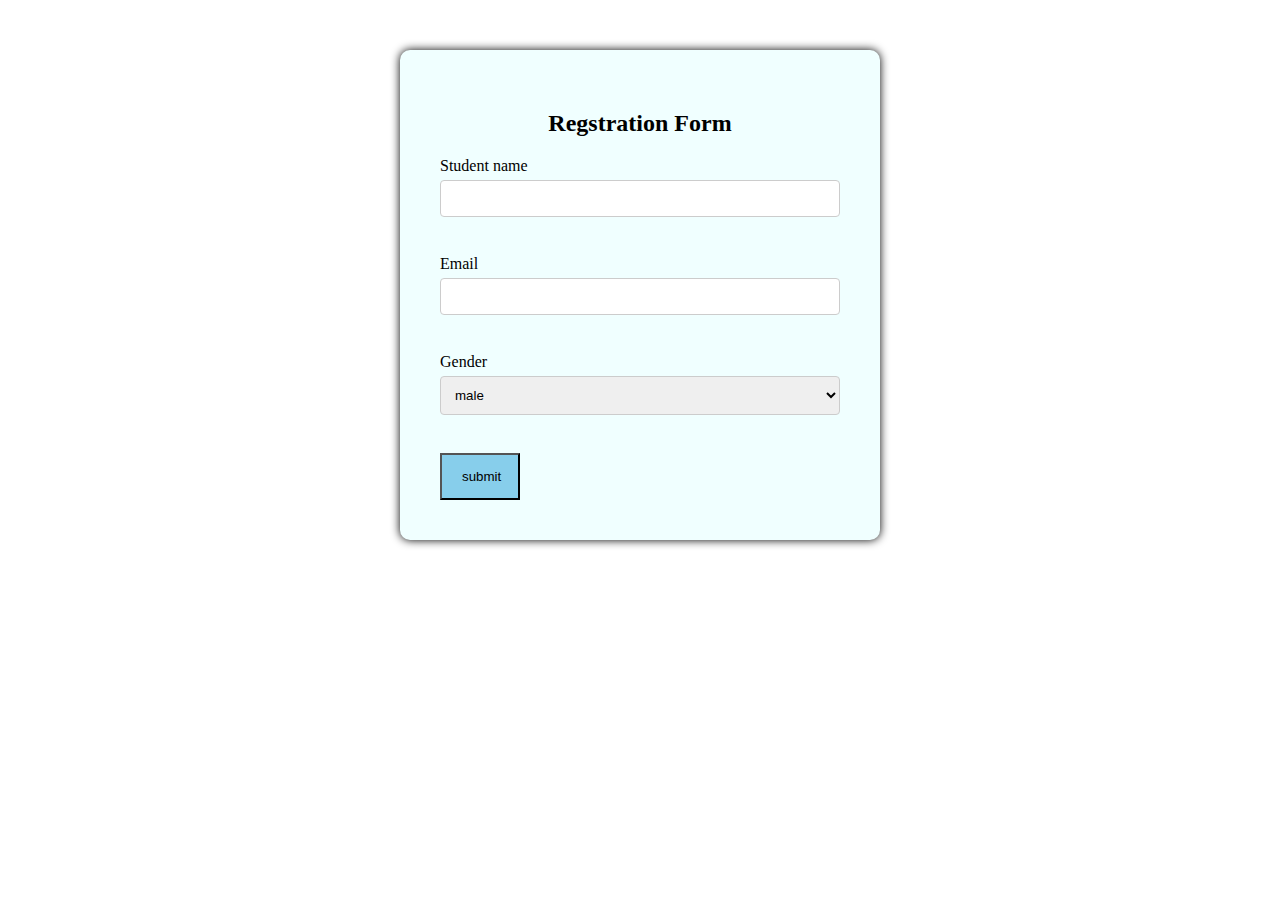
==== project/index.html @ 3fe9f2d0 "first commit" ====
<!DOCTYPE html>
<html lang="en">
<head>
    <meta charset="UTF-8">
    <meta name="viewport" content="width=device-width, initial-scale=1.0">
    <title>Document</title>
    <link rel="stylesheet" href="1.css">
</head>
<body><div class="box">

    <h2>Regstration Form</h2>
    <label for="name">Student name</label>
    <input type="text" name="" id=""><br><br>
    
    <label for="email">Email</label>
    <input type="email" name="" id=""><br><br>
    
    <label for="gender">Gender</label>
    <select id="gender" name="gender">
        <option value="male">male</option>
        <option value="female">female</option>
        <option value="other"> other</option>
        
    </select><br><br>
    <label for="submit"></label>
    <input type="button" value="submit">
       </div>
    
</body>
</html>
---- project/1.css ----
.box{
    width: 400px;
    margin: 50px auto;
    padding: 40px;
    border-radius: 10px;
    box-shadow: 0 0 10px;
    background-color:azure;
}
h2{
    text-align: center;
    margin-bottom: 20px;
}
input[type="text"],
input[type="email"],

select{

    width: 100%;
    padding: 10px;
    margin: 5px 0 20px 0;
    border: 1px solid #ccc;
    border-radius: 4px;
     box-sizing: border-box;
}
body{
    background-color:white;
}
input[type="button"]{
    background-color:skyblue;
    width: 20%;
    padding: 14px 20px;
}
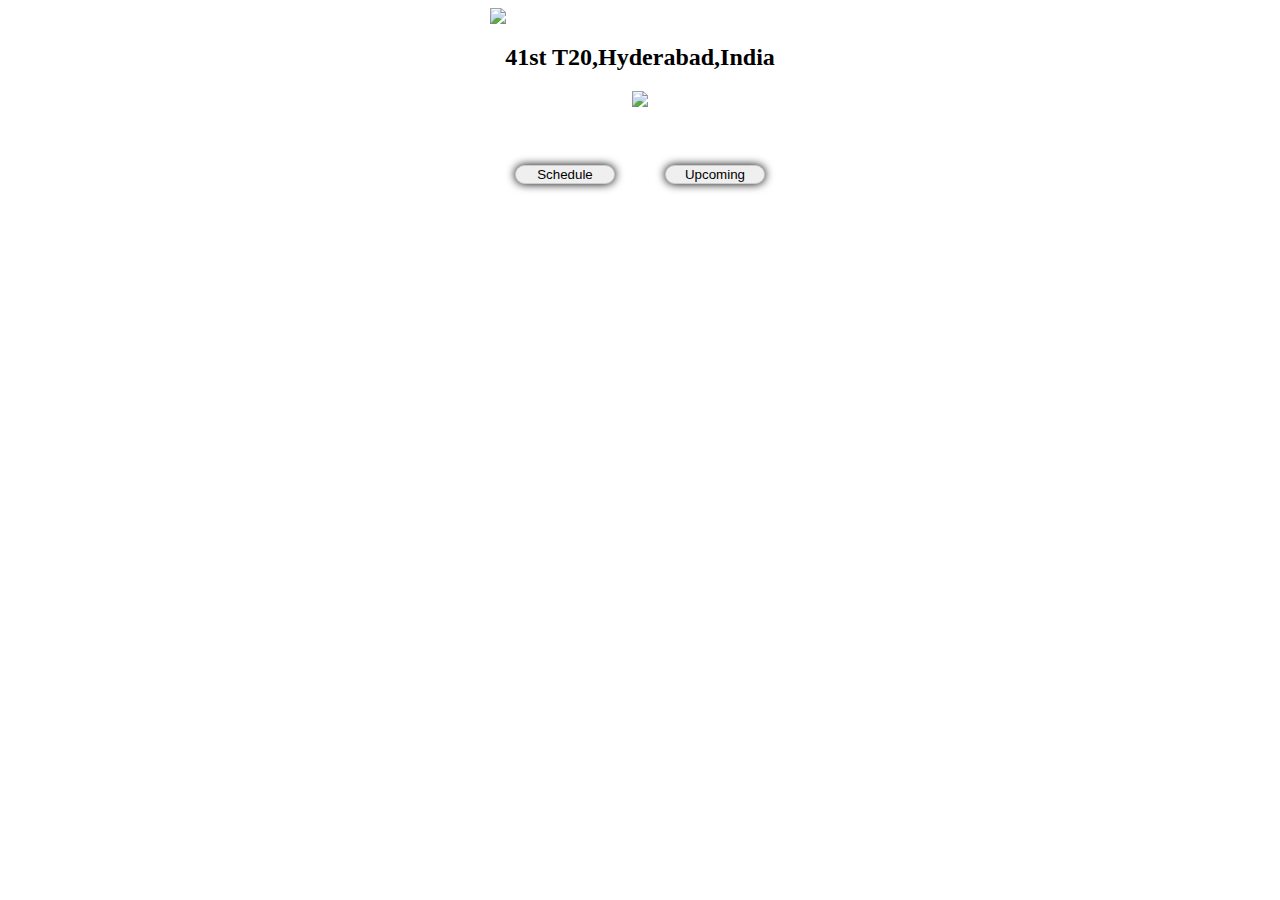
==== commit 20f7b180: "first commit" ====
--- a/project/index.html
+++ b/project/index.html
@@ -4,27 +4,23 @@
     <meta charset="UTF-8">
     <meta name="viewport" content="width=device-width, initial-scale=1.0">
     <title>Document</title>
-    <link rel="stylesheet" href="1.css">
+    <link rel="stylesheet" href="2.css">
 </head>
-<body><div class="box">
+<body>
+    <div class="ipl">
+        <img src="https://static.businessworld.in/article/article_extra_large_image/1641897780_CVNenB_ipl.png" width="300px">
+        <h2>41st T20,Hyderabad,India</h2>
+        
+        <div class="team">
+            <img src="https://english.cdn.zeenews.com/sites/default/files/2024/04/15/1391986-rcb-vs-srh.jpg" width="300px" ></div>
+        <br>
+        <br>
+        <br>
+        <div class="daya">
+            <button>Schedule</button>
+            <button>Upcoming</button>
 
-    <h2>Regstration Form</h2>
-    <label for="name">Student name</label>
-    <input type="text" name="" id=""><br><br>
-    
-    <label for="email">Email</label>
-    <input type="email" name="" id=""><br><br>
-    
-    <label for="gender">Gender</label>
-    <select id="gender" name="gender">
-        <option value="male">male</option>
-        <option value="female">female</option>
-        <option value="other"> other</option>
-        
-    </select><br><br>
-    <label for="submit"></label>
-    <input type="button" value="submit">
-       </div>
-    
-</body>
-</html>+
+        </div>
+    </div>
+
--- a/project/2.css
+++ b/project/2.css
@@ -0,0 +1,38 @@
+.ipl{
+    display: flex;
+    flex-direction: column;
+    
+    align-items: center;
+}
+.daya{
+    display: flex;
+    gap: 50px;
+}
+button:hover{
+    background-color: aqua;
+    
+}
+button{
+    border-radius: 20px;
+    width: 100px;
+    border: 1px solid #ccc;
+    box-shadow:0 0 10px;
+}
+.team{
+    position:relative;
+    animation-name: match;
+    animation-duration: 2s;
+    animation-timing-function: ease;
+    animation-direction: reverse;
+    
+
+}
+@keyframes match{
+    0%{
+        transform: translateX(0);
+    }
+    100%{
+        transform: translateX(200px);
+    }
+}
+
